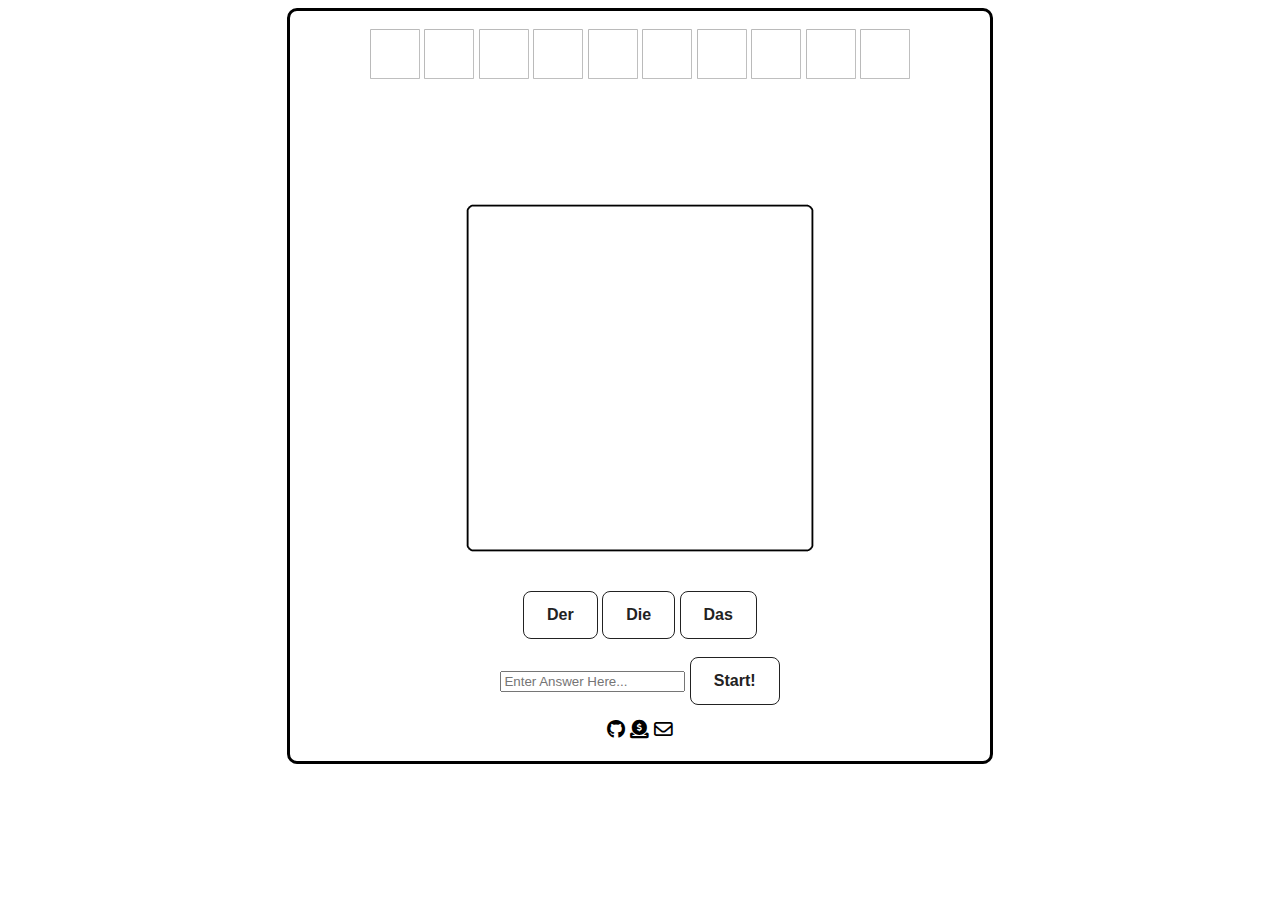
==== game.html @ 5a40771d "Update" ====
<html>
    <head>
        <meta charset="UTF-8">
        <meta name="viewport" content="width=device-width, initial-scale=1.0 maximum-scale=1.0, user-scalable=0">
        <title>Level Select</title>
        <link rel="stylesheet" href="style.css">
        <link rel="stylesheet" href="style_mobile.css">
        <link rel="stylesheet" href="https://cdnjs.cloudflare.com/ajax/libs/font-awesome/6.5.0/css/all.min.css">
    </head>

    <body>
        <script src = "Assets/Data/word_list.js"></script>
        <script src = "script.js"></script>

        <div class="content" id = "body_square">

            <div class = "live_results_mobile"><br>
                <img src="Assets/Images/unsure.png" style="width:50px;height:50px;" id = "result 1">
                <img src="Assets/Images/unsure.png" style="width:50px;height:50px;" id = "result 2">
                <img src="Assets/Images/unsure.png" style="width:50px;height:50px;" id = "result 3">
                <img src="Assets/Images/unsure.png" style="width:50px;height:50px;" id = "result 4">
                <img src="Assets/Images/unsure.png" style="width:50px;height:50px;" id = "result 5">
                <img src="Assets/Images/unsure.png" style="width:50px;height:50px;" id = "result 6">
                <img src="Assets/Images/unsure.png" style="width:50px;height:50px;" id = "result 7">
                <img src="Assets/Images/unsure.png" style="width:50px;height:50px;" id = "result 8">
                <img src="Assets/Images/unsure.png" style="width:50px;height:50px;" id = "result 9">
                <img src="Assets/Images/unsure.png" style="width:50px;height:50px;" id = "result 10">
            </div>

            <div>
                <span id="english" class="english"> </span><br>
                <img src="Assets/Images/unsure.png" style="width:350px;height:350px;" id = "test_image"></div>
            <div>
                <br>
                <span id="accuracy" class = "accuracy"> </span>
            </div>

            <div>
                <input type="radio" id="Der" name="article" value="Der">
                <label class="article-label" for="Der">Der</label>

                <input type="radio" id="Die" name="article" value="Die">
                <label class="article-label" for="Die">Die</label>

                <input type="radio" id="Das" name="article" value="Das">
                <label class="article-label" for="Das">Das</label>
            </div><br>

            
            <input placeholder = "Enter Answer Here..." type="text" id="word_guess" name="word_guess"/>
            
            <button name = "submit_button" id = "submit_button" class="button">Start!</button>
            <script>
                    var submit_button = document.getElementById('submit_button');
                    submit_button_click = submit_button.addEventListener('click', progress_game);

                    var submit_button = document.getElementById('word_guess');
                    submit_button.addEventListener("keypress", function(event) {
                        if (event.key === "Enter") {
                            event.preventDefault();
                            document.getElementById("submit_button").click();
                        }
                        });
            </script>

            <div class="footer">
                <div>
                    <a href="https://github.com/tweaver90s/Learn_German_Nouns" target="_blank" class="social-icon"><i class="fa-brands fa-github"></i></a>
                    <a href="https://ko-fi.com/nounsandcolour" target="_blank" class="social-icon"><i class="fa-solid fa-circle-dollar-to-slot"></i></a>
                    <a href="mailto:nounsandcolour@gmail.com?" target="_black" class="social-icon"><i class="fa-regular fa-envelope"></i></a>
                </div>
            </div>

        </div>
    </body>

</html>
---- style.css ----
/* TEXT STYLES */

body {
  font-family: 'Roboto', sans-serif;
}

h1 {
  font-weight: 700;
  padding: 0px;
}

p {
  font-weight: 350;
}

.line-wrap {
  line-height: 25%;
}

/* DIV STYLES*/

.header {
  width: 30%;
  margin-left: auto; 
  margin-right: auto;
  text-align: center;
}

.content {
  width: 700px;
  height: 750px;
  margin-left: auto; 
  margin-right: auto; 
  text-align: center;
  border-style: solid;
  border-radius: 10px;
}

.content_help {
  width: 700px;
  height: 750px;
  margin-left: auto; 
  margin-right: auto;
  text-align: left;
  border-style: solid;
  border-radius: 10px;
}

.footer {
  width: 87vw;
  max-width: 700px;
  height: 2.5rem;
  display:flex;
  align-items: center; 
  justify-content: center;
  flex-direction: column-reverse;
  margin-left:auto;
  margin-right:auto;
  font-size: 14pt;
  font-style: italic;
  color: black;
}

.english {
  font-size: 100px;
  display: inline-block;
  width: 87vw;
  max-width: 700px;
  height: 120px;
}

.accuracy {
  display: inline-block;
  width: 87vw;
  max-width: 700px;
  height: 20px;
}

.score {
  font-size: 40px;
}

.buffer { 
  margin: 15px;
}

/* BUTTON STYLES */

.button {
  background-color: #FFFFFF;
  border: 1px solid #222222;
  border-radius: 8px;
  box-sizing: border-box;
  color: #222222;
  cursor: pointer;
  display: inline-block;
  font-family: 'Roboto', sans-serif;
  font-size: 16px;
  font-weight: 600;
  line-height: 20px;
  margin: 0;
  outline: none;
  padding: 13px 23px;
  position: relative;
  text-align: center;
  text-decoration: none;
  touch-action: manipulation;
  transition: box-shadow .2s,-ms-transform .1s,-webkit-transform .1s,transform .1s;
  user-select: none;
  -webkit-user-select: none;
  width: auto;
}
.button_help {
  background-color: #FFFFFF;
  border: 1px solid #222222;
  border-radius: 8px;
  box-sizing: border-box;
  color: #222222;
  cursor: pointer;
  display: inline-block;
  font-family: 'Roboto', sans-serif;
  font-size: 12px;
  font-weight: 600;
  line-height: 12px;
  margin: 0;
  outline: none;
  padding: 13px 23px;
  position: relative;
  text-align: center;
  text-decoration: none;
  touch-action: manipulation;
  transition: box-shadow .2s,-ms-transform .1s,-webkit-transform .1s,transform .1s;
  user-select: none;
  -webkit-user-select: none;
  width: auto;
}

/* RADIO */

/* Hide the radio buttons */
input[type="radio"] {
  display: none;
}

  /* Style the labels as buttons */
label.article-label {
  background-color: #FFFFFF;
  border: 1px solid #222222;
  border-radius: 8px;
  box-sizing: border-box;
  color: #222222;
  cursor: pointer;
  display: inline-block;
  font-family: 'Roboto', sans-serif;
  font-size: 16px;
  font-weight: 600;
  line-height: 20px;
  margin: 0;
  outline: none;
  padding: 13px 23px;
  position: relative;
  text-align: center;
  text-decoration: none;
  touch-action: manipulation;
  transition: box-shadow .2s,-ms-transform .1s,-webkit-transform .1s,transform .1s;
  user-select: none;
  -webkit-user-select: none;
  width: auto;
  }

    /* Define different colors for each label */
  #Der:checked + label[for="Der"] {
    background-color: rgba(77, 175, 255, 0.35); /* Blue for Der */
    color: #fff;
  }

  #Die:checked + label[for="Die"] {
    background-color: rgba(255, 76, 168, 0.35); /* Green for Die */
    color: #fff;
  }

  #Das:checked + label[for="Das"] {
    background-color: rgba(255, 166, 77, 0.7); /* Red for Das */
    color: #fff;
  }

/* FOOTER */

.footer {
  width: 95vw;
  height: 50px;
}

/* TABLE */

.table {
  margin: 0 auto;
  display: inline-block;
  table-layout: fixed
}

.table_picture {
  width:90px;
  height:90px;
}

.table_number{
  width: 20px;
}

.table_article{
  width: 50px;
}

.table_noun{
  width: 70px;
}

/* SOCIAL ICONS */

.social-icon {
  color: black;
}
---- style_mobile.css ----
@media screen and (max-width: 500px) {

    .content {
        width: 95vw;
        height: 90vh;
        overflow: auto; 
        margin-left: auto; 
        margin-right: auto; 
        text-align: center;
        border-style: solid;
        border-radius: 10px;
    }

    .content_help {
        width: 95vw;
        min-height: 90vh;
        margin-left: auto; 
        margin-right: auto;
        text-align: left;
        border-style: solid;
        border-radius: 10px;
      }

    .english {
        font-size: 65px;
        display: inline-block;
        width: 87vw;
        max-width: 700px;
        height: 120px;
      }

    .table {
        margin: 0 auto;
      }

    .footer {
        width: 95vw;
        height: 50px;
    
    }

    .live_results_mobile {
        max-width: 300px;
        margin-left: auto; 
        margin-right: auto; 
        text-align: center;
    }
  }
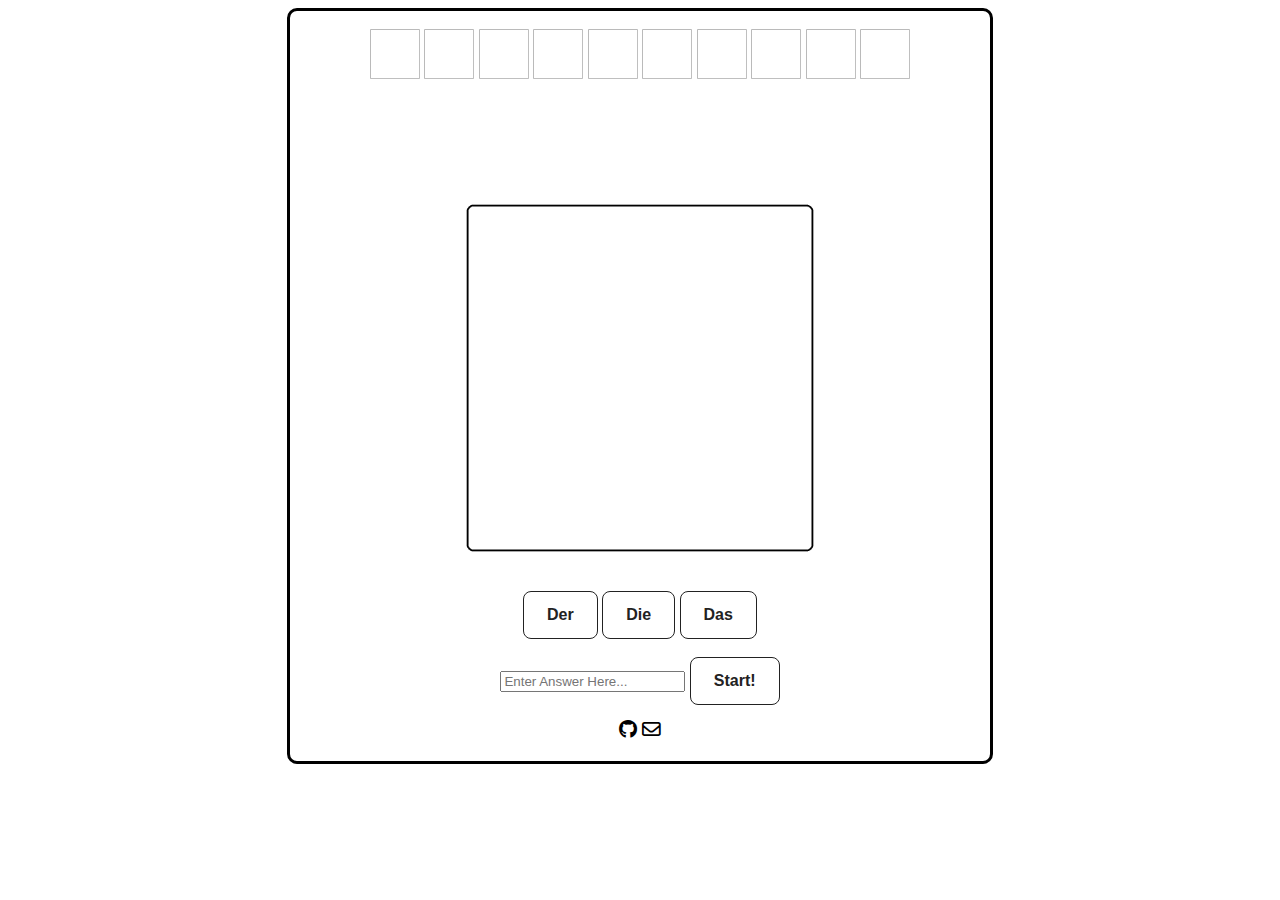
==== commit f08231e8: "Update" ====
--- a/game.html
+++ b/game.html
@@ -65,8 +65,7 @@
 
             <div class="footer">
                 <div>
-                    <a href="https://github.com/tweaver90s/Learn_German_Nouns" target="_blank" class="social-icon"><i class="fa-brands fa-github"></i></a>
-                    <a href="https://ko-fi.com/nounsandcolour" target="_blank" class="social-icon"><i class="fa-solid fa-circle-dollar-to-slot"></i></a>
+                    <a href="https://github.com/tweaver90s/German_Nouns_And_Colour" target="_blank" class="social-icon"><i class="fa-brands fa-github"></i></a>
                     <a href="mailto:nounsandcolour@gmail.com?" target="_black" class="social-icon"><i class="fa-regular fa-envelope"></i></a>
                 </div>
             </div>
